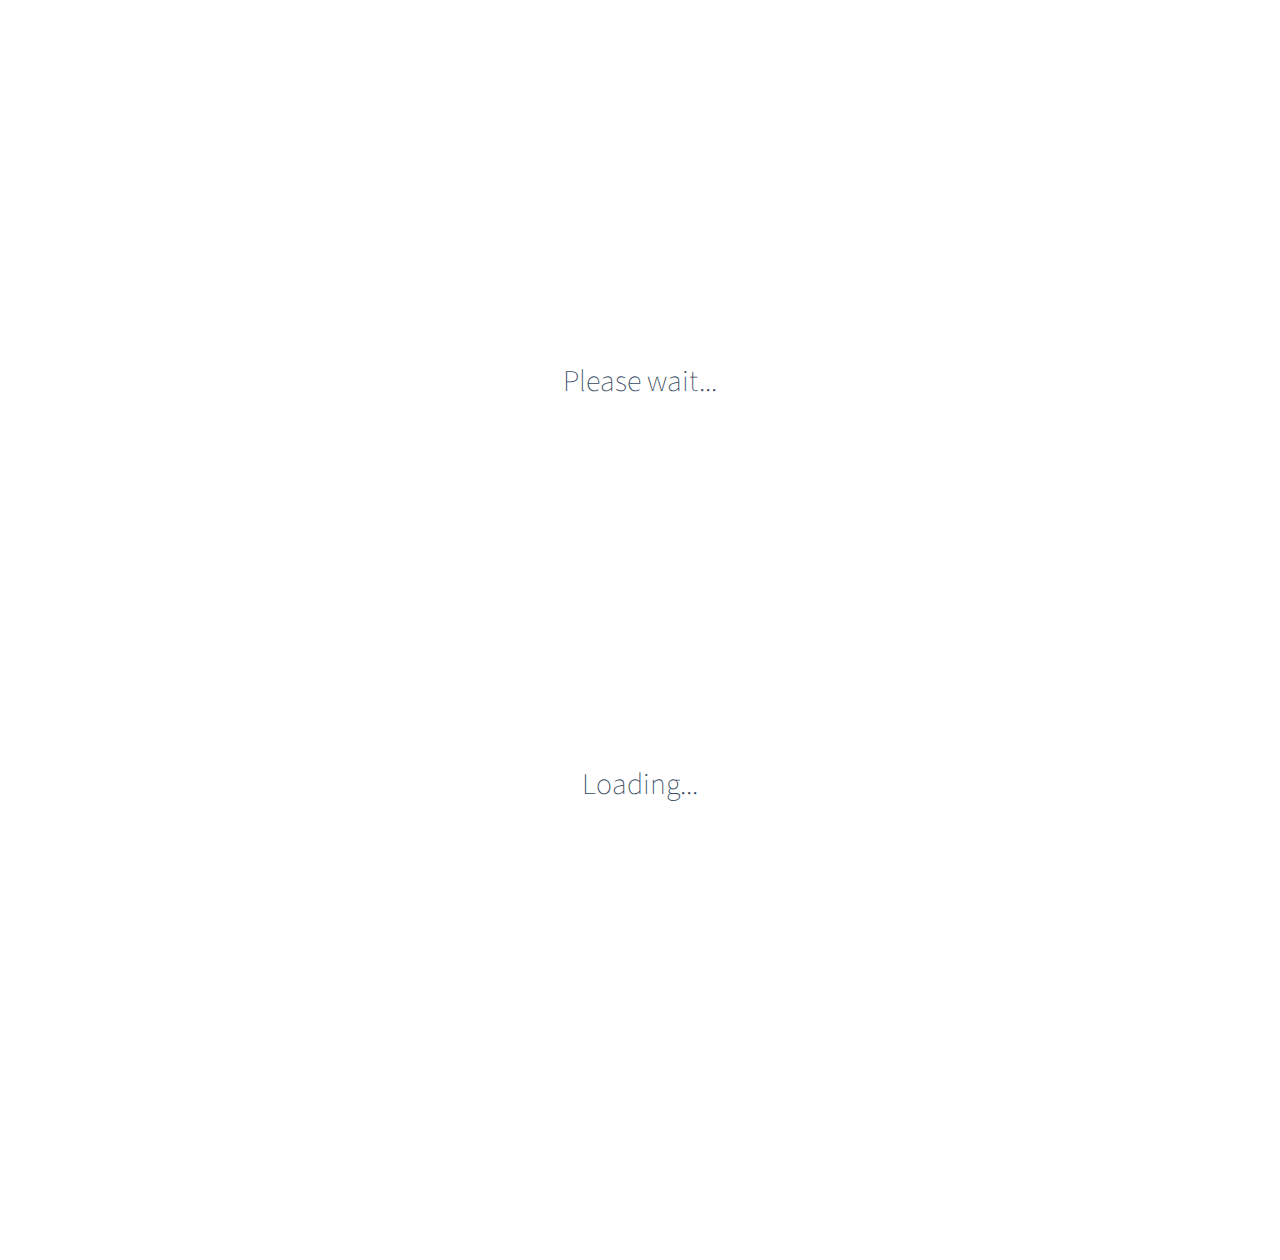
==== public/index.html @ b2a68c9a "netlify" ====
<!-- index.html -->

<div id="app">Please wait...</div>

<!DOCTYPE html>
<html>

<head>
    <meta http-equiv="X-UA-Compatible" content="IE=edge,chrome=1">
    <meta name="viewport" content="width=device-width,initial-scale=1">
    <meta charset="UTF-8">
    <!-- <link rel="stylesheet" href="//unpkg.com/docsify/themes/vue.css"> -->
    <link rel="stylesheet" href="styles.css">

</head>

<body>
    <div id="app"></div>
    <script>
        window.$docsify = {
            //...
            loadSidebar: true,
            loadNavbar: true,
        }
    </script>
    <script src="//unpkg.com/docsify/lib/docsify.min.js"></script>
    <script src="//unpkg.com/docsify/lib/plugins/external-script.min.js"></script>
    <script src="//unpkg.com/docsify/lib/plugins/zoom-image.min.js"></script>
</body>

</html>
---- public/styles.css ----
/* the normal docsify vue theme but with adjusted table width*/

@import url("https://fonts.googleapis.com/css?family=Roboto+Mono|Source+Sans+Pro:300,400,600");
* {
  -webkit-font-smoothing: antialiased;
  -webkit-overflow-scrolling: touch;
  -webkit-tap-highlight-color: rgba(0,0,0,0);
  -webkit-text-size-adjust: none;
  -webkit-touch-callout: none;
  -webkit-box-sizing: border-box;
          box-sizing: border-box;
}
body:not(.ready) {
  overflow: hidden;
}
body:not(.ready) [data-cloak],
body:not(.ready) .app-nav,
body:not(.ready) > nav {
  display: none;
}
div#app {
  font-size: 30px;
  font-weight: lighter;
  margin: 40vh auto;
  text-align: center;
}
div#app:empty::before {
  content: 'Loading...';
}
.emoji {
  height: 1.2rem;
  vertical-align: middle;
}
.progress {
  background-color: var(--theme-color, #42b983);
  height: 2px;
  left: 0px;
  position: fixed;
  right: 0px;
  top: 0px;
  -webkit-transition: width 0.2s, opacity 0.4s;
  transition: width 0.2s, opacity 0.4s;
  width: 0%;
  z-index: 999999;
}
.search a:hover {
  color: var(--theme-color, #42b983);
}
.search .search-keyword {
  color: var(--theme-color, #42b983);
  font-style: normal;
  font-weight: bold;
}
html,
body {
  height: 100%;
}
body {
  -moz-osx-font-smoothing: grayscale;
  -webkit-font-smoothing: antialiased;
  color: #34495e;
  font-family: 'Source Sans Pro', 'Helvetica Neue', Arial, sans-serif;
  font-size: 15px;
  letter-spacing: 0;
  margin: 0;
  overflow-x: hidden;
}
img {
  max-width: 100%;
}
a[disabled] {
  cursor: not-allowed;
  opacity: 0.6;
}
kbd {
  border: solid 1px #ccc;
  border-radius: 3px;
  display: inline-block;
  font-size: 12px !important;
  line-height: 12px;
  margin-bottom: 3px;
  padding: 3px 5px;
  vertical-align: middle;
}
li input[type='checkbox'] {
  margin: 0 0.2em 0.25em 0;
  vertical-align: middle;
}
.app-nav {
  margin: 25px 60px 0 0;
  position: absolute;
  right: 0;
  text-align: right;
  z-index: 10;
/* navbar dropdown */
}
.app-nav.no-badge {
  margin-right: 25px;
}
.app-nav p {
  margin: 0;
}
.app-nav > a {
  margin: 0 1rem;
  padding: 5px 0;
}
.app-nav ul,
.app-nav li {
  display: inline-block;
  list-style: none;
  margin: 0;
}
.app-nav a {
  color: inherit;
  font-size: 16px;
  text-decoration: none;
  -webkit-transition: color 0.3s;
  transition: color 0.3s;
}
.app-nav a:hover {
  color: var(--theme-color, #42b983);
}
.app-nav a.active {
  border-bottom: 2px solid var(--theme-color, #42b983);
  color: var(--theme-color, #42b983);
}
.app-nav li {
  display: inline-block;
  margin: 0 1rem;
  padding: 5px 0;
  position: relative;
}
.app-nav li ul {
  background-color: #fff;
  border: 1px solid #ddd;
  border-bottom-color: #ccc;
  border-radius: 4px;
  -webkit-box-sizing: border-box;
          box-sizing: border-box;
  display: none;
  max-height: calc(100vh - 61px);
  overflow-y: auto;
  padding: 10px 0;
  position: absolute;
  right: -15px;
  text-align: left;
  top: 100%;
  white-space: nowrap;
}
.app-nav li ul li {
  display: block;
  font-size: 14px;
  line-height: 1rem;
  margin: 0;
  margin: 8px 14px;
  white-space: nowrap;
}
.app-nav li ul a {
  display: block;
  font-size: inherit;
  margin: 0;
  padding: 0;
}
.app-nav li ul a.active {
  border-bottom: 0;
}
.app-nav li:hover ul {
  display: block;
}
.github-corner {
  border-bottom: 0;
  position: fixed;
  right: 0;
  text-decoration: none;
  top: 0;
  z-index: 1;
}
.github-corner:hover .octo-arm {
  -webkit-animation: octocat-wave 560ms ease-in-out;
          animation: octocat-wave 560ms ease-in-out;
}
.github-corner svg {
  color: #fff;
  fill: var(--theme-color, #42b983);
  height: 80px;
  width: 80px;
}
main {
  display: block;
  position: relative;
  width: 100vw;
  height: 100%;
  z-index: 0;
}
main.hidden {
  display: none;
}
.anchor {
  display: inline-block;
  text-decoration: none;
  -webkit-transition: all 0.3s;
  transition: all 0.3s;
}
.anchor span {
  color: #34495e;
}
.anchor:hover {
  text-decoration: underline;
}
.sidebar {
  border-right: 1px solid rgba(0,0,0,0.07);
  overflow-y: auto;
  padding: 40px 0 0;
  position: absolute;
  top: 0;
  bottom: 0;
  left: 0;
  -webkit-transition: -webkit-transform 250ms ease-out;
  transition: -webkit-transform 250ms ease-out;
  transition: transform 250ms ease-out;
  transition: transform 250ms ease-out, -webkit-transform 250ms ease-out;
  width: 300px;
  z-index: 20;
}
.sidebar > h1 {
  margin: 0 auto 1rem;
  font-size: 1.5rem;
  font-weight: 300;
  text-align: center;
}
.sidebar > h1 a {
  color: inherit;
  text-decoration: none;
}
.sidebar > h1 .app-nav {
  display: block;
  position: static;
}
.sidebar .sidebar-nav {
  line-height: 2em;
  padding-bottom: 40px;
}
.sidebar li.collapse .app-sub-sidebar {
  display: none;
}
.sidebar ul {
  margin: 0 0 0 15px;
  padding: 0;
}
.sidebar li > p {
  font-weight: 700;
  margin: 0;
}
.sidebar ul,
.sidebar ul li {
  list-style: none;
}
.sidebar ul li a {
  border-bottom: none;
  display: block;
}
.sidebar ul li ul {
  padding-left: 20px;
}
.sidebar::-webkit-scrollbar {
  width: 4px;
}
.sidebar::-webkit-scrollbar-thumb {
  background: transparent;
  border-radius: 4px;
}
.sidebar:hover::-webkit-scrollbar-thumb {
  background: rgba(136,136,136,0.4);
}
.sidebar:hover::-webkit-scrollbar-track {
  background: rgba(136,136,136,0.1);
}
.sidebar-toggle {
  background-color: transparent;
  background-color: rgba(255,255,255,0.8);
  border: 0;
  outline: none;
  padding: 10px;
  position: absolute;
  bottom: 0;
  left: 0;
  text-align: center;
  -webkit-transition: opacity 0.3s;
  transition: opacity 0.3s;
  width: 284px;
  z-index: 30;
}
.sidebar-toggle .sidebar-toggle-button:hover {
  opacity: 0.4;
}
.sidebar-toggle span {
  background-color: var(--theme-color, #42b983);
  display: block;
  margin-bottom: 4px;
  width: 16px;
  height: 2px;
}
body.sticky .sidebar,
body.sticky .sidebar-toggle {
  position: fixed;
}
.content {
  padding-top: 60px;
  position: absolute;
  top: 0;
  right: 0;
  bottom: 0;
  left: 300px;
  -webkit-transition: left 250ms ease;
  transition: left 250ms ease;
}
.markdown-section {
  margin: 0 auto;
  padding: 30px 15px 40px 15px;
  position: relative;
}
.markdown-section > * {
  -webkit-box-sizing: border-box;
          box-sizing: border-box;
  font-size: inherit;
  max-width: 800px; /* all except table */
}


.markdown-section > :first-child {
  margin-top: 0 !important;
}
.markdown-section hr {
  border: none;
  border-bottom: 1px solid #eee;
  margin: 2em 0;
}
.markdown-section iframe {
  border: 1px solid #eee;
}
.markdown-section table {
  border-collapse: collapse;
  border-spacing: 0;
  display: block;
  margin-bottom: 1rem;
  overflow: auto;
  width: 100%;
  max-width: none;
}
.markdown-section th {
  border: 1px solid #ddd;
  font-weight: bold;
  padding: 6px 13px;
}
.markdown-section td {
  border: 1px solid #ddd;
  padding: 6px 13px;
}
.markdown-section tr {
  border-top: 1px solid #ccc;
}
.markdown-section tr:nth-child(2n) {
  background-color: #f8f8f8;
}
.markdown-section p.tip {
  background-color: #f8f8f8;
  border-bottom-right-radius: 2px;
  border-left: 4px solid #f66;
  border-top-right-radius: 2px;
  margin: 2em 0;
  padding: 12px 24px 12px 30px;
  position: relative;
}
.markdown-section p.tip:before {
  background-color: #f66;
  border-radius: 100%;
  color: #fff;
  content: '!';
  font-family: 'Dosis', 'Source Sans Pro', 'Helvetica Neue', Arial, sans-serif;
  font-size: 14px;
  font-weight: bold;
  left: -12px;
  line-height: 20px;
  position: absolute;
  height: 20px;
  width: 20px;
  text-align: center;
  top: 14px;
}
.markdown-section p.tip code {
  background-color: #efefef;
}
.markdown-section p.tip em {
  color: #34495e;
}
.markdown-section p.warn {
  background: rgba(66,185,131,0.1);
  border-radius: 2px;
  padding: 1rem;
}
.markdown-section ul.task-list > li {
  list-style-type: none;
}
body.close .sidebar {
  -webkit-transform: translateX(-300px);
          transform: translateX(-300px);
}
body.close .sidebar-toggle {
  width: auto;
}
body.close .content {
  left: 0;
}
@media print {
  .github-corner,
  .sidebar-toggle,
  .sidebar,
  .app-nav {
    display: none;
  }
}
@media screen and (max-width: 768px) {
  .github-corner,
  .sidebar-toggle,
  .sidebar {
    position: fixed;
  }
  .app-nav {
    margin-top: 16px;
  }
  .app-nav li ul {
    top: 30px;
  }
  main {
    height: auto;
    overflow-x: hidden;
  }
  .sidebar {
    left: -300px;
    -webkit-transition: -webkit-transform 250ms ease-out;
    transition: -webkit-transform 250ms ease-out;
    transition: transform 250ms ease-out;
    transition: transform 250ms ease-out, -webkit-transform 250ms ease-out;
  }
  .content {
    left: 0;
    max-width: 100vw;
    position: static;
    padding-top: 20px;
    -webkit-transition: -webkit-transform 250ms ease;
    transition: -webkit-transform 250ms ease;
    transition: transform 250ms ease;
    transition: transform 250ms ease, -webkit-transform 250ms ease;
  }
  .app-nav,
  .github-corner {
    -webkit-transition: -webkit-transform 250ms ease-out;
    transition: -webkit-transform 250ms ease-out;
    transition: transform 250ms ease-out;
    transition: transform 250ms ease-out, -webkit-transform 250ms ease-out;
  }
  .sidebar-toggle {
    background-color: transparent;
    width: auto;
    padding: 30px 30px 10px 10px;
  }
  body.close .sidebar {
    -webkit-transform: translateX(300px);
            transform: translateX(300px);
  }
  body.close .sidebar-toggle {
    background-color: rgba(255,255,255,0.8);
    -webkit-transition: 1s background-color;
    transition: 1s background-color;
    width: 284px;
    padding: 10px;
  }
  body.close .content {
    -webkit-transform: translateX(300px);
            transform: translateX(300px);
  }
  body.close .app-nav,
  body.close .github-corner {
    display: none;
  }
  .github-corner:hover .octo-arm {
    -webkit-animation: none;
            animation: none;
  }
  .github-corner .octo-arm {
    -webkit-animation: octocat-wave 560ms ease-in-out;
            animation: octocat-wave 560ms ease-in-out;
  }
}
@-webkit-keyframes octocat-wave {
  0%, 100% {
    -webkit-transform: rotate(0);
            transform: rotate(0);
  }
  20%, 60% {
    -webkit-transform: rotate(-25deg);
            transform: rotate(-25deg);
  }
  40%, 80% {
    -webkit-transform: rotate(10deg);
            transform: rotate(10deg);
  }
}
@keyframes octocat-wave {
  0%, 100% {
    -webkit-transform: rotate(0);
            transform: rotate(0);
  }
  20%, 60% {
    -webkit-transform: rotate(-25deg);
            transform: rotate(-25deg);
  }
  40%, 80% {
    -webkit-transform: rotate(10deg);
            transform: rotate(10deg);
  }
}
section.cover {
  -webkit-box-align: center;
      -ms-flex-align: center;
          align-items: center;
  background-position: center center;
  background-repeat: no-repeat;
  background-size: cover;
  height: 100vh;
  display: none;
}
section.cover.show {
  display: -webkit-box;
  display: -ms-flexbox;
  display: flex;
}
section.cover.has-mask .mask {
  background-color: #fff;
  opacity: 0.8;
  position: absolute;
  top: 0;
  height: 100%;
  width: 100%;
}
section.cover .cover-main {
  -webkit-box-flex: 1;
      -ms-flex: 1;
          flex: 1;
  margin: -20px 16px 0;
  text-align: center;
  z-index: 1;
}
section.cover a {
  color: inherit;
  text-decoration: none;
}
section.cover a:hover {
  text-decoration: none;
}
section.cover p {
  line-height: 1.5rem;
  margin: 1em 0;
}
section.cover h1 {
  color: inherit;
  font-size: 2.5rem;
  font-weight: 300;
  margin: 0.625rem 0 2.5rem;
  position: relative;
  text-align: center;
}
section.cover h1 a {
  display: block;
}
section.cover h1 small {
  bottom: -0.4375rem;
  font-size: 1rem;
  position: absolute;
}
section.cover blockquote {
  font-size: 1.5rem;
  text-align: center;
}
section.cover ul {
  line-height: 1.8;
  list-style-type: none;
  margin: 1em auto;
  max-width: 500px;
  padding: 0;
}
section.cover .cover-main > p:last-child a {
  border-color: var(--theme-color, #42b983);
  border-radius: 2rem;
  border-style: solid;
  border-width: 1px;
  -webkit-box-sizing: border-box;
          box-sizing: border-box;
  color: var(--theme-color, #42b983);
  display: inline-block;
  font-size: 1.05rem;
  letter-spacing: 0.1rem;
  margin: 0.5rem 1rem;
  padding: 0.75em 2rem;
  text-decoration: none;
  -webkit-transition: all 0.15s ease;
  transition: all 0.15s ease;
}
section.cover .cover-main > p:last-child a:last-child {
  background-color: var(--theme-color, #42b983);
  color: #fff;
}
section.cover .cover-main > p:last-child a:last-child:hover {
  color: inherit;
  opacity: 0.8;
}
section.cover .cover-main > p:last-child a:hover {
  color: inherit;
}
section.cover blockquote > p > a {
  border-bottom: 2px solid var(--theme-color, #42b983);
  -webkit-transition: color 0.3s;
  transition: color 0.3s;
}
section.cover blockquote > p > a:hover {
  color: var(--theme-color, #42b983);
}
body {
  background-color: #fff;
}
/* sidebar */
.sidebar {
  background-color: #fff;
  color: #364149;
}
.sidebar li {
  margin: 6px 0 6px 0;
}
.sidebar ul li a {
  color: #505d6b;
  font-size: 14px;
  font-weight: normal;
  overflow: hidden;
  text-decoration: none;
  text-overflow: ellipsis;
  white-space: nowrap;
}
.sidebar ul li a:hover {
  text-decoration: underline;
}
.sidebar ul li ul {
  padding: 0;
}
.sidebar ul li.active > a {
  border-right: 2px solid;
  color: var(--theme-color, #42b983);
  font-weight: 600;
}
.app-sub-sidebar li::before {
  content: '-';
  padding-right: 4px;
  float: left;
}
/* markdown content found on pages */
.markdown-section h1,
.markdown-section h2,
.markdown-section h3,
.markdown-section h4,
.markdown-section strong {
  color: #2c3e50;
  font-weight: 600;
}
.markdown-section a {
  color: var(--theme-color, #42b983);
  font-weight: 600;
}
.markdown-section h1 {
  font-size: 2rem;
  margin: 0 0 1rem;
}
.markdown-section h2 {
  font-size: 1.75rem;
  margin: 45px 0 0.8rem;
}
.markdown-section h3 {
  font-size: 1.5rem;
  margin: 40px 0 0.6rem;
}
.markdown-section h4 {
  font-size: 1.25rem;
}
.markdown-section h5 {
  font-size: 1rem;
}
.markdown-section h6 {
  color: #777;
  font-size: 1rem;
}
.markdown-section figure,
.markdown-section p {
  margin: 1.2em 0;
}
.markdown-section p,
.markdown-section ul,
.markdown-section ol {
  line-height: 1.6rem;
  word-spacing: 0.05rem;
}
.markdown-section ul,
.markdown-section ol {
  padding-left: 1.5rem;
}
.markdown-section blockquote {
  border-left: 4px solid var(--theme-color, #42b983);
  color: #858585;
  margin: 2em 0;
  padding-left: 20px;
}
.markdown-section blockquote p {
  font-weight: 600;
  margin-left: 0;
}
.markdown-section iframe {
  margin: 1em 0;
}
.markdown-section em {
  color: #7f8c8d;
}
.markdown-section code {
  background-color: #f8f8f8;
  border-radius: 2px;
  color: #e96900;
  font-family: 'Roboto Mono', Monaco, courier, monospace;
  font-size: 0.8rem;
  margin: 0 2px;
  padding: 3px 5px;
  white-space: pre-wrap;
}
.markdown-section pre {
  -moz-osx-font-smoothing: initial;
  -webkit-font-smoothing: initial;
  background-color: #f8f8f8;
  font-family: 'Roboto Mono', Monaco, courier, monospace;
  line-height: 1.5rem;
  margin: 1.2em 0;
  overflow: auto;
  padding: 0 1.4rem;
  position: relative;
  word-wrap: normal;
}
/* code highlight */
.token.comment,
.token.prolog,
.token.doctype,
.token.cdata {
  color: #8e908c;
}
.token.namespace {
  opacity: 0.7;
}
.token.boolean,
.token.number {
  color: #c76b29;
}
.token.punctuation {
  color: #525252;
}
.token.property {
  color: #c08b30;
}
.token.tag {
  color: #2973b7;
}
.token.string {
  color: var(--theme-color, #42b983);
}
.token.selector {
  color: #6679cc;
}
.token.attr-name {
  color: #2973b7;
}
.token.entity,
.token.url,
.language-css .token.string,
.style .token.string {
  color: #22a2c9;
}
.token.attr-value,
.token.control,
.token.directive,
.token.unit {
  color: var(--theme-color, #42b983);
}
.token.keyword,
.token.function {
  color: #e96900;
}
.token.statement,
.token.regex,
.token.atrule {
  color: #22a2c9;
}
.token.placeholder,
.token.variable {
  color: #3d8fd1;
}
.token.deleted {
  text-decoration: line-through;
}
.token.inserted {
  border-bottom: 1px dotted #202746;
  text-decoration: none;
}
.token.italic {
  font-style: italic;
}
.token.important,
.token.bold {
  font-weight: bold;
}
.token.important {
  color: #c94922;
}
.token.entity {
  cursor: help;
}
.markdown-section pre > code {
  -moz-osx-font-smoothing: initial;
  -webkit-font-smoothing: initial;
  background-color: #f8f8f8;
  border-radius: 2px;
  color: #525252;
  display: block;
  font-family: 'Roboto Mono', Monaco, courier, monospace;
  font-size: 0.8rem;
  line-height: inherit;
  margin: 0 2px;
  max-width: inherit;
  overflow: inherit;
  padding: 2.2em 5px;
  white-space: inherit;
}
.markdown-section code::after,
.markdown-section code::before {
  letter-spacing: 0.05rem;
}
code .token {
  -moz-osx-font-smoothing: initial;
  -webkit-font-smoothing: initial;
  min-height: 1.5rem;
}
pre::after {
  color: #ccc;
  content: attr(data-lang);
  font-size: 0.6rem;
  font-weight: 600;
  height: 15px;
  line-height: 15px;
  padding: 5px 10px 0;
  position: absolute;
  right: 0;
  text-align: right;
  top: 0;
}
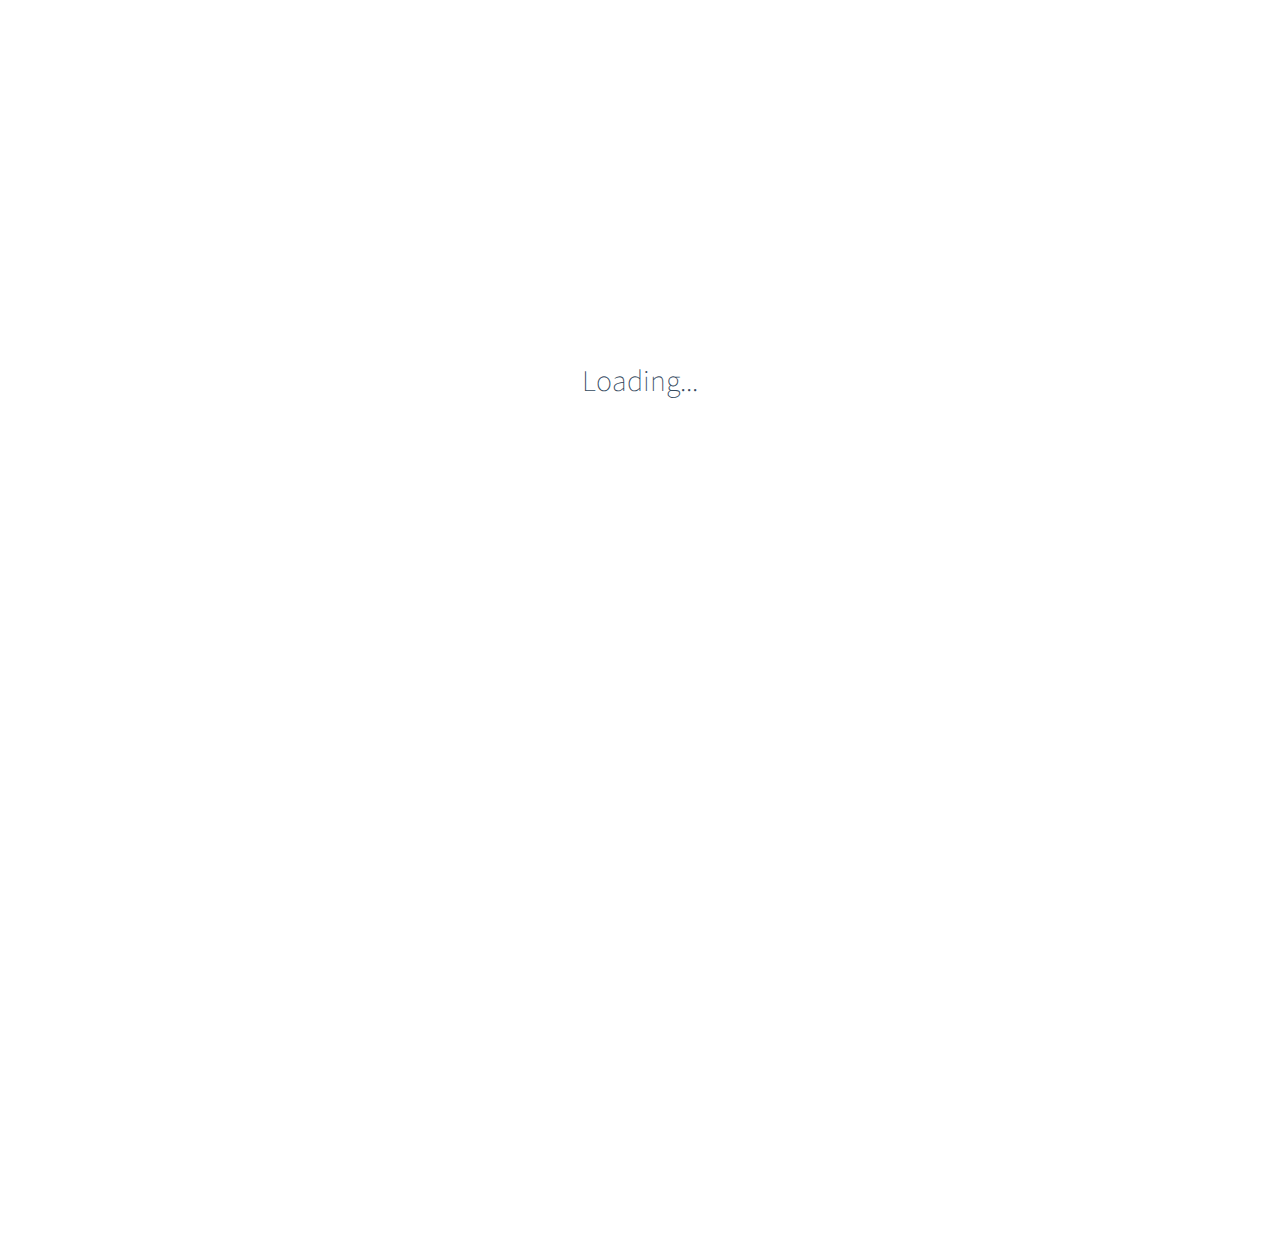
==== commit 8e3296f6: "sidebar" ====
--- a/public/index.html
+++ b/public/index.html
@@ -1,7 +1,3 @@
-<!-- index.html -->
-
-<div id="app">Please wait...</div>
-
 <!DOCTYPE html>
 <html>
 
@@ -19,8 +15,8 @@
     <script>
         window.$docsify = {
             //...
-            loadSidebar: true,
             loadNavbar: true,
+            loadSidebar: true
         }
     </script>
     <script src="//unpkg.com/docsify/lib/docsify.min.js"></script>
